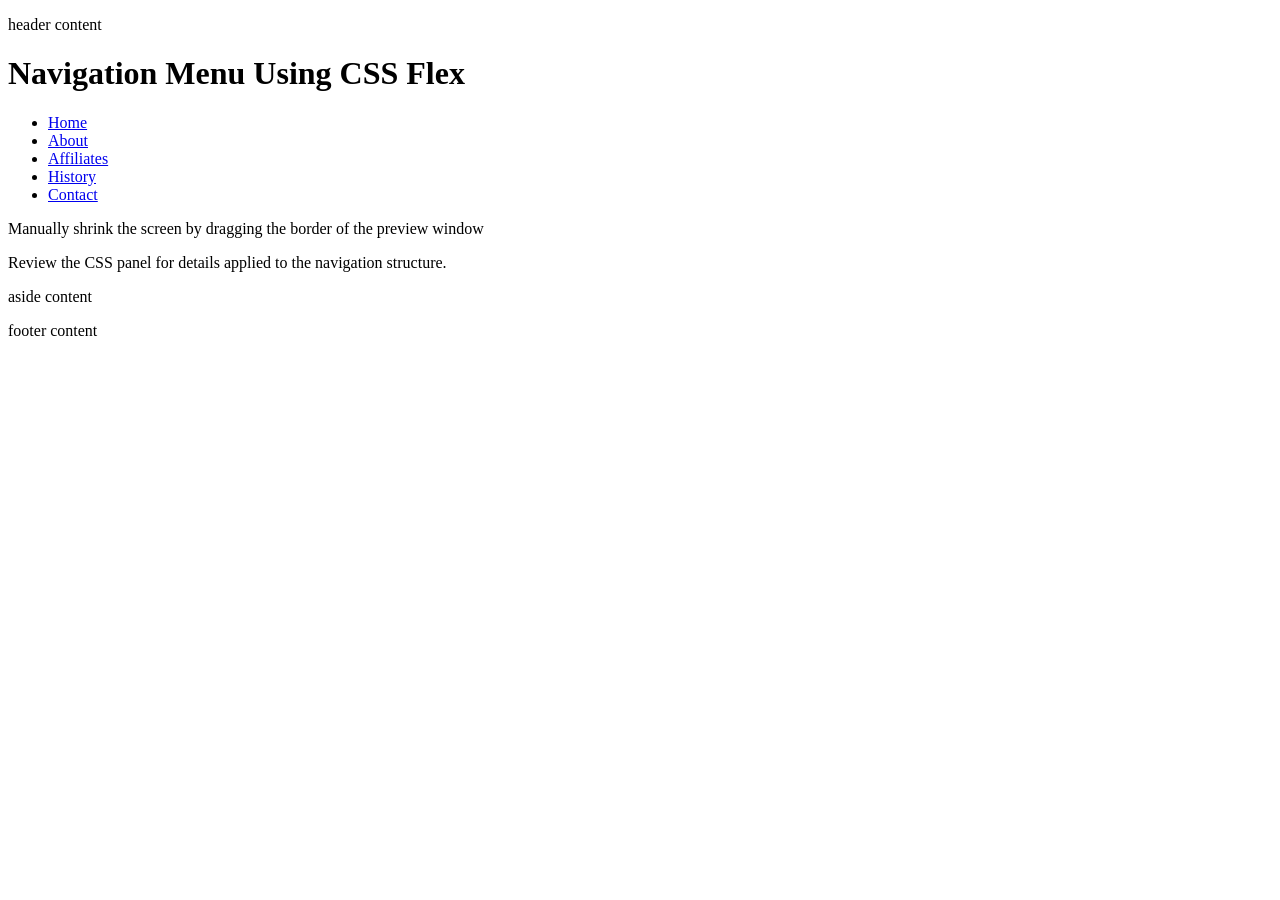
==== index.html @ 7c9ff8db "a" ====
<!DOCTYPE html>
<html lang="en">

<head>
    <meta charset="UTF-8">
    <meta name="viewport" content="width=device-width, initial-scale=1">
    <meta name="description"
      content="basic layout.">
    <meta name="author" content="Daniel Palomares">
    <title>basic layout</title>
    <link rel="stylesheet" href="styles/layout.css">
</head>

<body>
    <header>
        <p>header content</p>
    </header>
    <h1>Navigation Menu Using CSS Flex</h1>
    <nav>
    	<ul class="navigation">
    		<li><a href="#" title="Home">Home</a></li>
    		<li><a href="#" title="About Us">About</a></li>
    		<li><a href="#" title="Our Partners">Affiliates</a></li>
    		<li><a href="#" title="History of Our Organization">History</a></li>
    		<li><a href="#" title="Contact Us">Contact</a></li>
    	</ul>
    </nav>
    <div>
        <main>
        	<p>Manually shrink the screen by dragging the border of the preview window</p>
	        <p>Review the CSS panel for details applied to the navigation structure.</p>
        </main>
    </div>
    <aside>
        <p>aside content</p>
    </aside>
    <footer>
        <p>footer content</p>
    </footer>
</body>
</html>
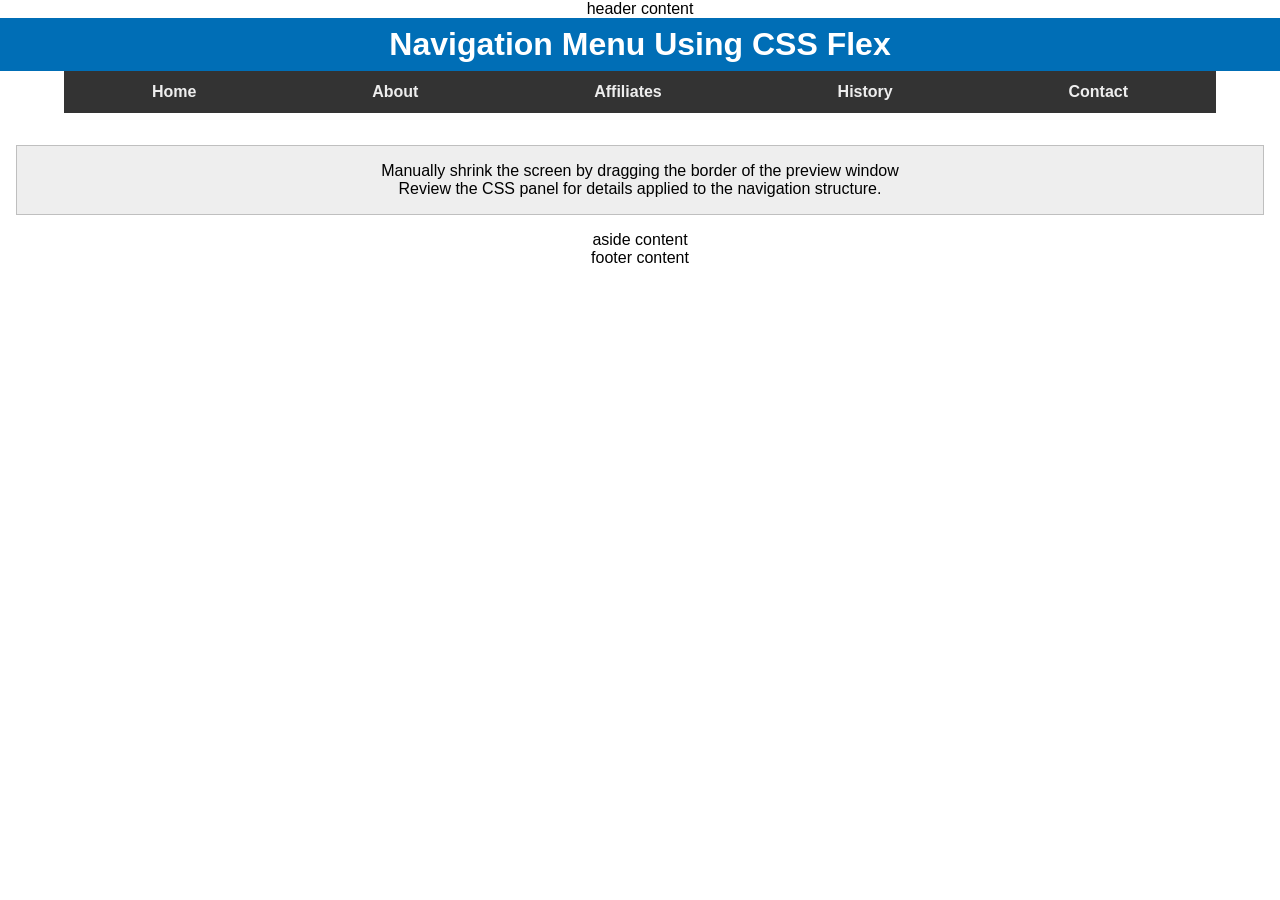
==== commit 0c679d8a: "asd" ====
--- a/index.html
+++ b/index.html
@@ -5,10 +5,10 @@
     <meta charset="UTF-8">
     <meta name="viewport" content="width=device-width, initial-scale=1">
     <meta name="description"
-      content="basic layout.">
+      content="WDD 131 - Dynamic Web Fundamentals - Daniel Palomares">
     <meta name="author" content="Daniel Palomares">
-    <title>basic layout</title>
-    <link rel="stylesheet" href="styles/layout.css">
+    <title>WDD 131 - Dynamic Web Fundamentals - Daniel Palomares</title>
+    <link rel="stylesheet" href="styles/base.css">
 </head>
 
 <body>
--- a/styles/base.css
+++ b/styles/base.css
@@ -0,0 +1,57 @@
+* {
+    margin: 0;
+    padding: 0;
+}
+
+body {
+    font-family: Arial, sans-serif;
+}
+
+h1 {
+    text-align: center;
+    background-color: rgb(0 110 182 / 1);
+    padding: 0.5rem;
+    color: #fff;
+}
+
+p {
+    text-align: center;
+}
+
+nav {
+    margin: 0 auto 2rem;
+    max-width: 90vw;
+}
+
+main {
+    margin: 1rem;
+    border: 1px solid rgb(0 0 0 / .2);
+    padding: 1rem;
+    background-color: #eee;
+}
+
+.navigation {
+    list-style: none;
+    display: flex;
+    flex-wrap: wrap;
+    background-color: #333;
+    align-items: center;
+}
+
+.navigation li {
+    flex: 1 1 auto;
+}
+
+.navigation a {
+    font-weight: 700;
+    display: block;
+    color: #eee;
+    padding: 0.75rem;
+    text-decoration: none;
+    text-align: center;
+}
+
+.navigation a:hover {
+    text-decoration: underline;
+    text-decoration-color: yellow;
+}
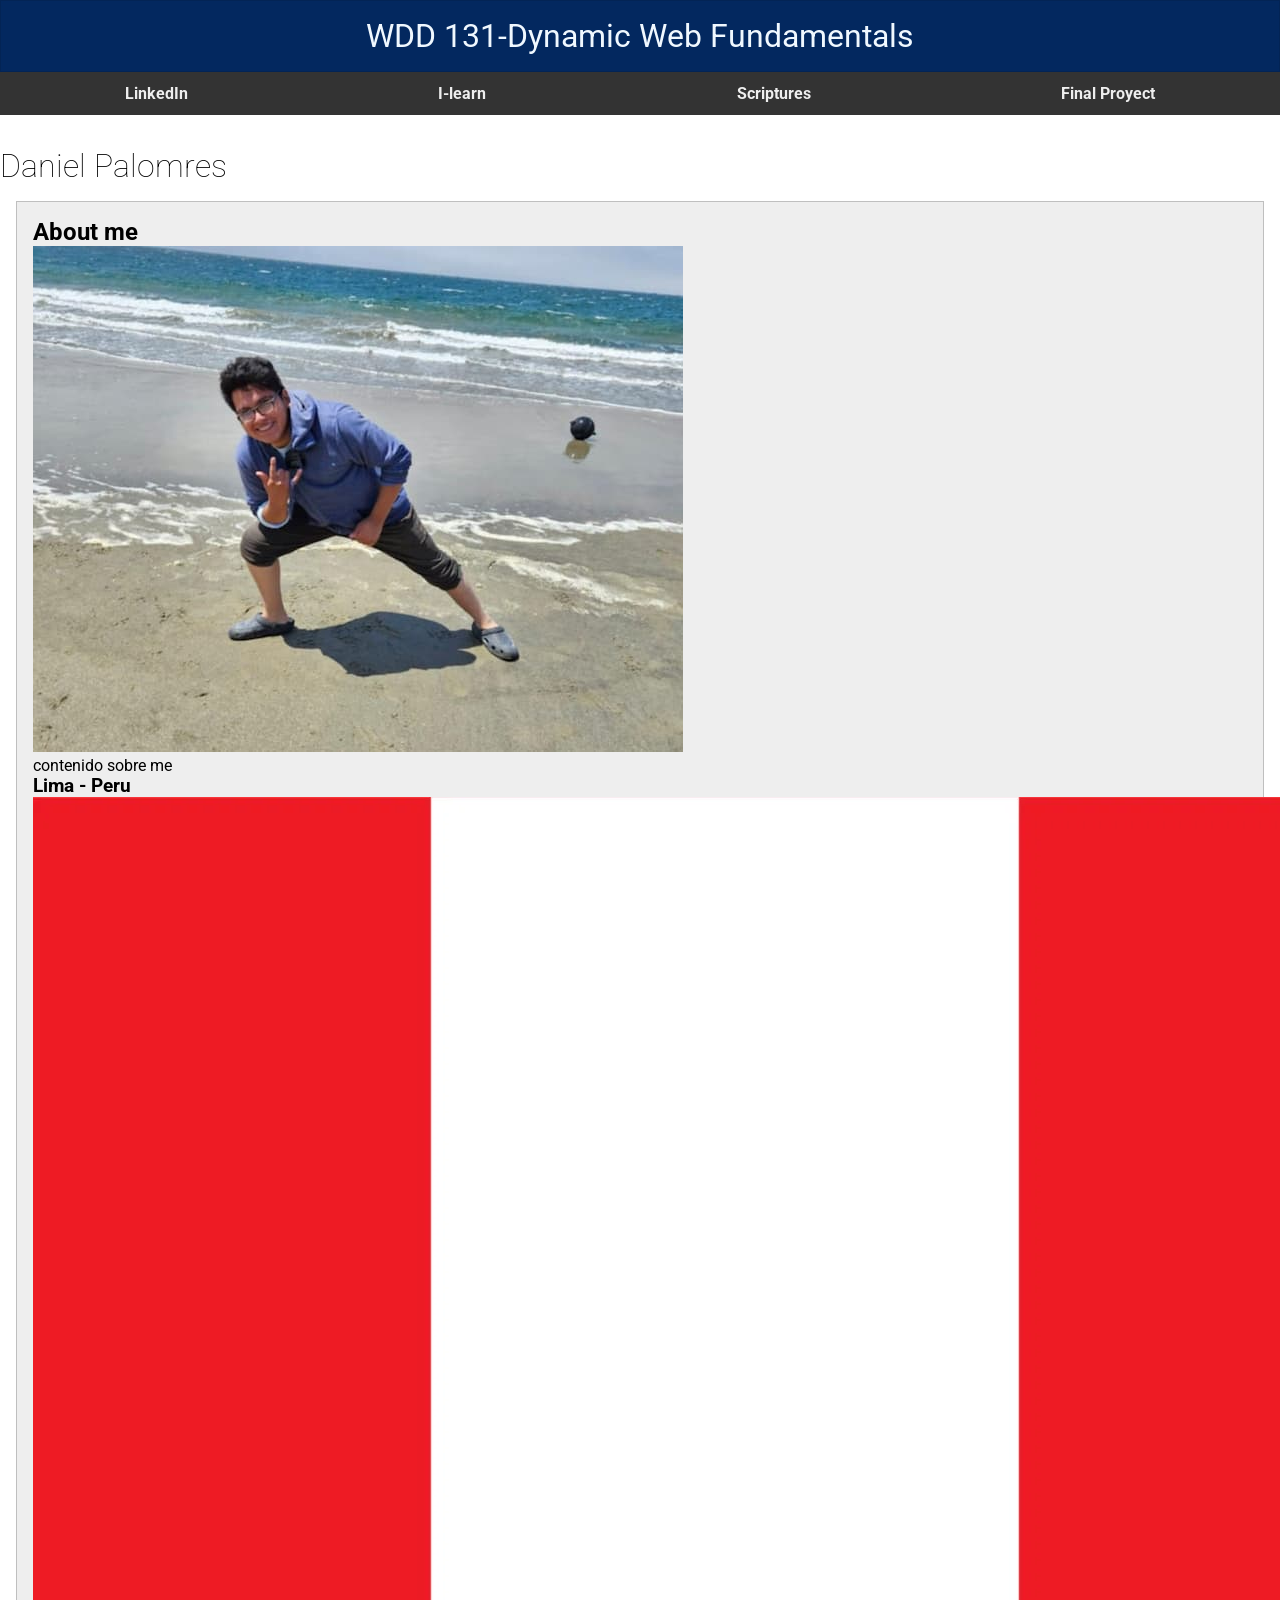
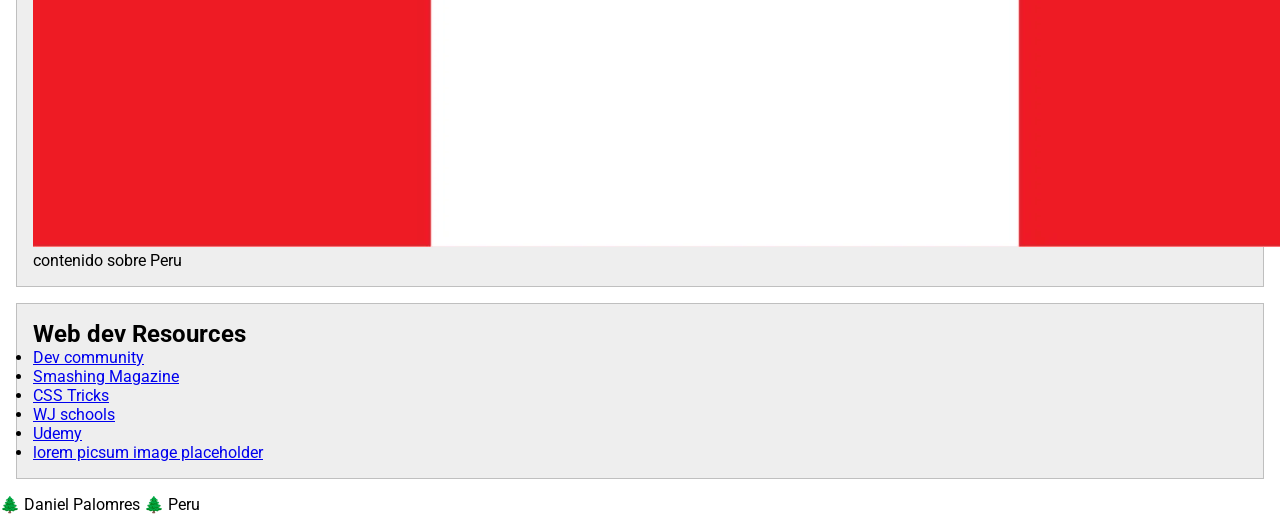
==== commit 941c2667: "index" ====
--- a/index.html
+++ b/index.html
@@ -9,33 +9,49 @@
     <meta name="author" content="Daniel Palomares">
     <title>WDD 131 - Dynamic Web Fundamentals - Daniel Palomares</title>
     <link rel="stylesheet" href="styles/base.css">
+    <link rel="preconnect" href="https://fonts.googleapis.com">
+    <link rel="preconnect" href="https://fonts.gstatic.com" crossorigin>
+    <link href="https://fonts.googleapis.com/css2?family=Roboto:ital,wght@0,100..900;1,100..900&display=swap" rel="stylesheet">
 </head>
 
 <body>
     <header>
-        <p>header content</p>
+        <span id="course_title">WDD 131-Dynamic Web Fundamentals</span>
+        <nav>
+        	<ul class="navigation">
+        		<li><a href="https://www.linkedin.com/in/daniel-adrian-palomares-sanchez-a4a1a0399/" title="Home">LinkedIn</a></li>
+        		<li><a href="https://byupw.instructure.com/." title="I-learn">I-learn</a></li>
+        		<li><a href="https://www.churchofjesuschrist.org/study/scriptures/dc-testament/dc/122?lang=spa&id=p7#p7" title="Our Partners">Scriptures</a></li>
+        		<li><a href="#" title="Final Proyect">Final Proyect</a></li>
+        	</ul>
+        </nav>
     </header>
-    <h1>Navigation Menu Using CSS Flex</h1>
-    <nav>
-    	<ul class="navigation">
-    		<li><a href="#" title="Home">Home</a></li>
-    		<li><a href="#" title="About Us">About</a></li>
-    		<li><a href="#" title="Our Partners">Affiliates</a></li>
-    		<li><a href="#" title="History of Our Organization">History</a></li>
-    		<li><a href="#" title="Contact Us">Contact</a></li>
-    	</ul>
-    </nav>
-    <div>
-        <main>
-        	<p>Manually shrink the screen by dragging the border of the preview window</p>
-	        <p>Review the CSS panel for details applied to the navigation structure.</p>
-        </main>
-    </div>
-    <aside>
-        <p>aside content</p>
-    </aside>
+    <main>
+        <h1>Daniel Palomres</h1>  
+        <section class="card">
+            <h2>About me</h2>
+            <img src="images/profile.jpg" alt="a picture of me">
+            <p>contenido sobre me</p>
+            <h3>Lima - Peru</h3>
+            <img src="images/bandera-de-peru.jpg" alt="bandera del Peru">
+            <p>contenido sobre Peru</p>
+        </section>
+        <section class="card">
+            <h2>Web dev Resources</h2>
+            <ul>
+        		<li><a href="#" title="Dev community">Dev community</a></li>
+        		<li><a href="#" title="Smashing Magazine">Smashing Magazine</a></li>
+        		<li><a href="#" title="CSS Tricks">CSS Tricks</a></li>
+        		<li><a href="#" title="WJ schools">WJ schools</a></li>
+                <li><a href="#" title="Udemy">Udemy</a></li>
+                <li><a href="#" title="lorem picsum image placeholder">lorem picsum image placeholder</a></li>
+        	</ul>
+        </section>
+    </main>
+
     <footer>
-        <p>footer content</p>
+        <p><span id="currentyear"></span> 🌲 Daniel Palomres 🌲 Peru</p>
+        <p id="lastmodified"></p>
     </footer>
 </body>
 </html>
--- a/styles/base.css
+++ b/styles/base.css
@@ -2,56 +2,54 @@
     margin: 0;
     padding: 0;
 }
-
-body {
-    font-family: Arial, sans-serif;
+body{
+    font-family: "Roboto", sans-serif;
+    font-weight: 400;
 }
-
-h1 {
-    text-align: center;
-    background-color: rgb(0 110 182 / 1);
-    padding: 0.5rem;
-    color: #fff;
+h1{
+    font-weight: 100;
 }
-
-p {
-    text-align: center;
+header span{
+    display: block;
+    background-color: #03285f;
+	padding: 1rem;
+	border: 1px solid rgb(0 0 0 / 10%);
+	font-size: 2rem;
+	text-align: center;
+    color: aliceblue;
 }
 
 nav {
-    margin: 0 auto 2rem;
-    max-width: 90vw;
-}
-
-main {
-    margin: 1rem;
-    border: 1px solid rgb(0 0 0 / .2);
-    padding: 1rem;
-    background-color: #eee;
+	margin: 0 auto 2rem;
+	max-width: 100vw;
 }
 
 .navigation {
-    list-style: none;
-    display: flex;
-    flex-wrap: wrap;
-    background-color: #333;
-    align-items: center;
+	list-style: none;
+	display: flex;
+	flex-wrap: wrap;
+	background-color: #333;
+	align-items: center;
 }
-
 .navigation li {
-    flex: 1 1 auto;
+	flex: 1 1 auto; /* What is the difference between auto and 100% flex-basis? - turn on link borders to view */
 }
-
 .navigation a {
-    font-weight: 700;
-    display: block;
-    color: #eee;
-    padding: 0.75rem;
-    text-decoration: none;
-    text-align: center;
+	font-weight: 700;
+	display: block;
+	color: #eee;
+	padding: 0.75rem;
+	text-decoration: none;
+	text-align: center;
 }
 
 .navigation a:hover {
-    text-decoration: underline;
-    text-decoration-color: yellow;
+	text-decoration: underline;
+}
+
+.card {
+	margin: 1rem;
+	border: 1px solid rgb(0 0 0 / .2);
+	padding: 1rem;
+	background-color: #eee;
 }
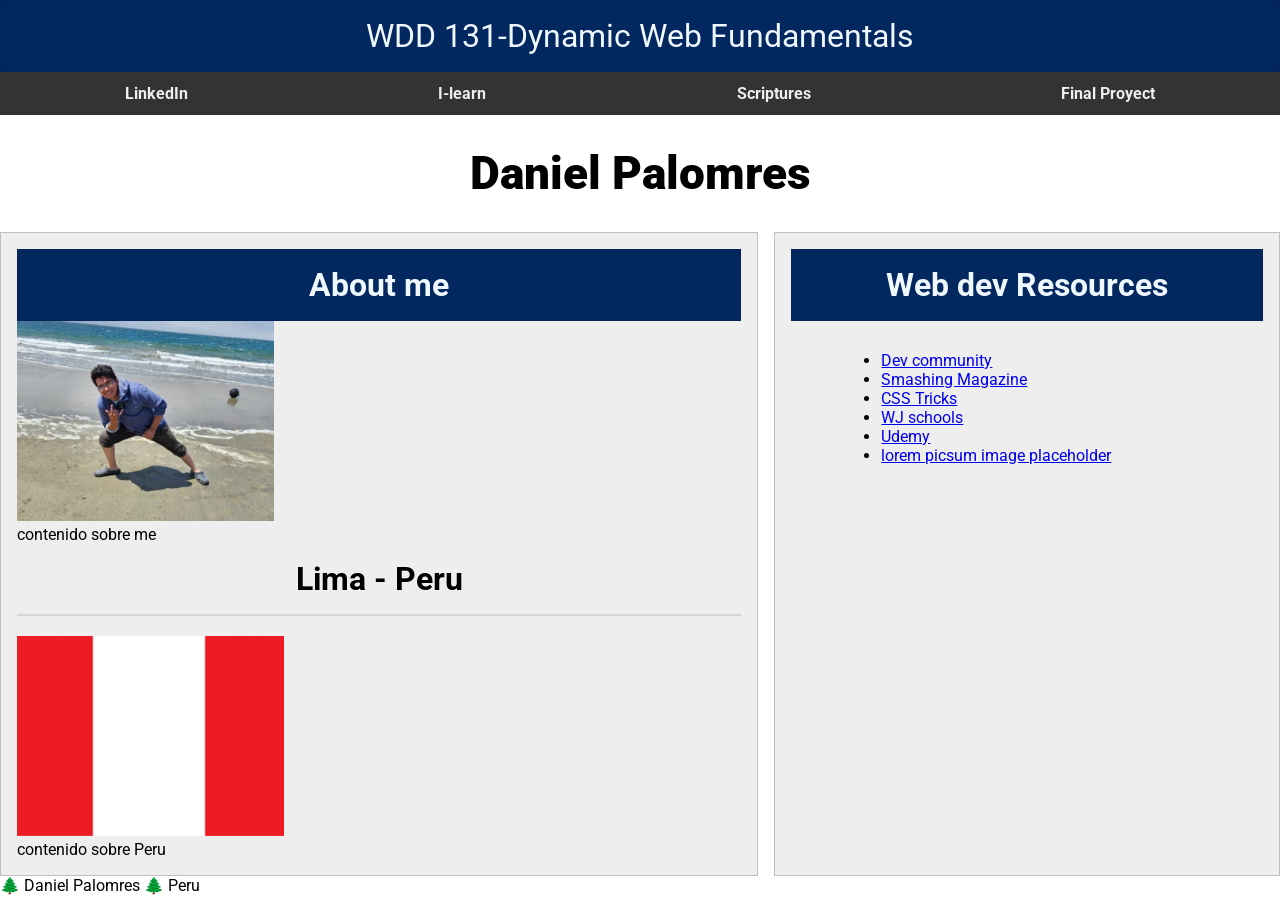
==== commit 20c89684: "finishing" ====
--- a/index.html
+++ b/index.html
@@ -16,7 +16,7 @@
 
 <body>
     <header>
-        <span id="course_title">WDD 131-Dynamic Web Fundamentals</span>
+        <span id="course-title">WDD 131-Dynamic Web Fundamentals</span>
         <nav>
         	<ul class="navigation">
         		<li><a href="https://www.linkedin.com/in/daniel-adrian-palomares-sanchez-a4a1a0399/" title="Home">LinkedIn</a></li>
@@ -38,7 +38,7 @@
         </section>
         <section class="card">
             <h2>Web dev Resources</h2>
-            <ul>
+            <ul class="resources">
         		<li><a href="#" title="Dev community">Dev community</a></li>
         		<li><a href="#" title="Smashing Magazine">Smashing Magazine</a></li>
         		<li><a href="#" title="CSS Tricks">CSS Tricks</a></li>
--- a/styles/base.css
+++ b/styles/base.css
@@ -32,7 +32,7 @@
 	align-items: center;
 }
 .navigation li {
-	flex: 1 1 auto; /* What is the difference between auto and 100% flex-basis? - turn on link borders to view */
+	flex: 1 1 auto;
 }
 .navigation a {
 	font-weight: 700;
@@ -47,9 +47,54 @@
 	text-decoration: underline;
 }
 
+main {
+    display: grid;
+    grid-template-columns: 6fr 4fr;
+    gap: 1rem;
+}
+
+main h1 {
+    grid-column: 1 / -1;
+    text-align: center;
+    margin-bottom: 1rem;
+    font-weight: 1000;
+    font-size: 4cap;
+}
+
 .card {
-	margin: 1rem;
-	border: 1px solid rgb(0 0 0 / .2);
+    border: 1px solid rgb(0 0 0 / .2);
+    padding: 1rem;
+    background-color: #eee;
+}
+
+img{
+    height: 200px;
+    width: auto;
+}
+h2{
+    
+    display: block;
+    background-color: #03285f;
 	padding: 1rem;
-	background-color: #eee;
-}+	border: 1px solid rgb(0 0 0 / 10%);
+	font-size: 2rem;
+	text-align: center;
+    color: aliceblue;
+}
+
+.resources{
+    margin-left: 80px;
+    margin-bottom: 20px;
+    margin-top: 20px;
+    padding: 10px;
+}
+
+h3{
+    
+	padding: 1rem;
+	border-bottom: 2px solid rgb(0 0 0 / 10%);
+	font-size: 2rem;
+	text-align: center;
+    color: rgb(0, 0, 0);
+    margin-bottom: 20px;
+}
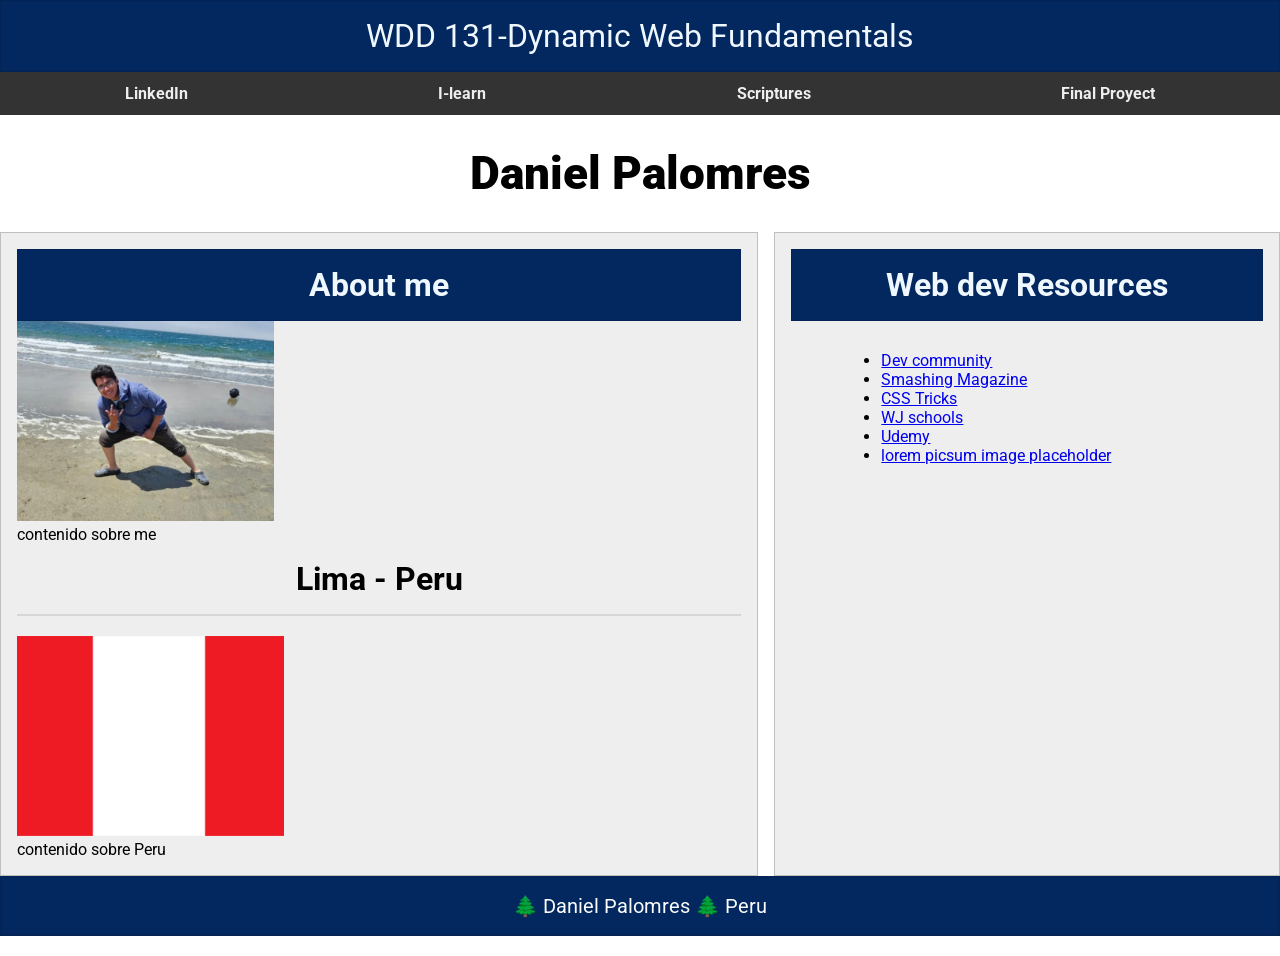
==== commit 75c6cfc4: "getdata" ====
--- a/index.html
+++ b/index.html
@@ -7,11 +7,12 @@
     <meta name="description"
       content="WDD 131 - Dynamic Web Fundamentals - Daniel Palomares">
     <meta name="author" content="Daniel Palomares">
-    <title>WDD 131 - Dynamic Web Fundamentals - Daniel Palomares</title>
+    <title>WDD,131,Dynamic Web Fundamentals,Daniel Palomares</title>
     <link rel="stylesheet" href="styles/base.css">
     <link rel="preconnect" href="https://fonts.googleapis.com">
     <link rel="preconnect" href="https://fonts.gstatic.com" crossorigin>
     <link href="https://fonts.googleapis.com/css2?family=Roboto:ital,wght@0,100..900;1,100..900&display=swap" rel="stylesheet">
+    <script src="scripts/getdata.js" defer></script>
 </head>
 
 <body>
--- a/styles/base.css
+++ b/styles/base.css
@@ -98,3 +98,14 @@
     color: rgb(0, 0, 0);
     margin-bottom: 20px;
 }
+
+footer{
+	padding: 1rem;
+	border: 2px solid rgb(0 0 0 / 10%);
+	font-size: 20px;
+    background-color: #03285f;
+	text-align: center;
+    color: rgb(252, 252, 252);
+    margin-bottom: 20px;    
+}
+
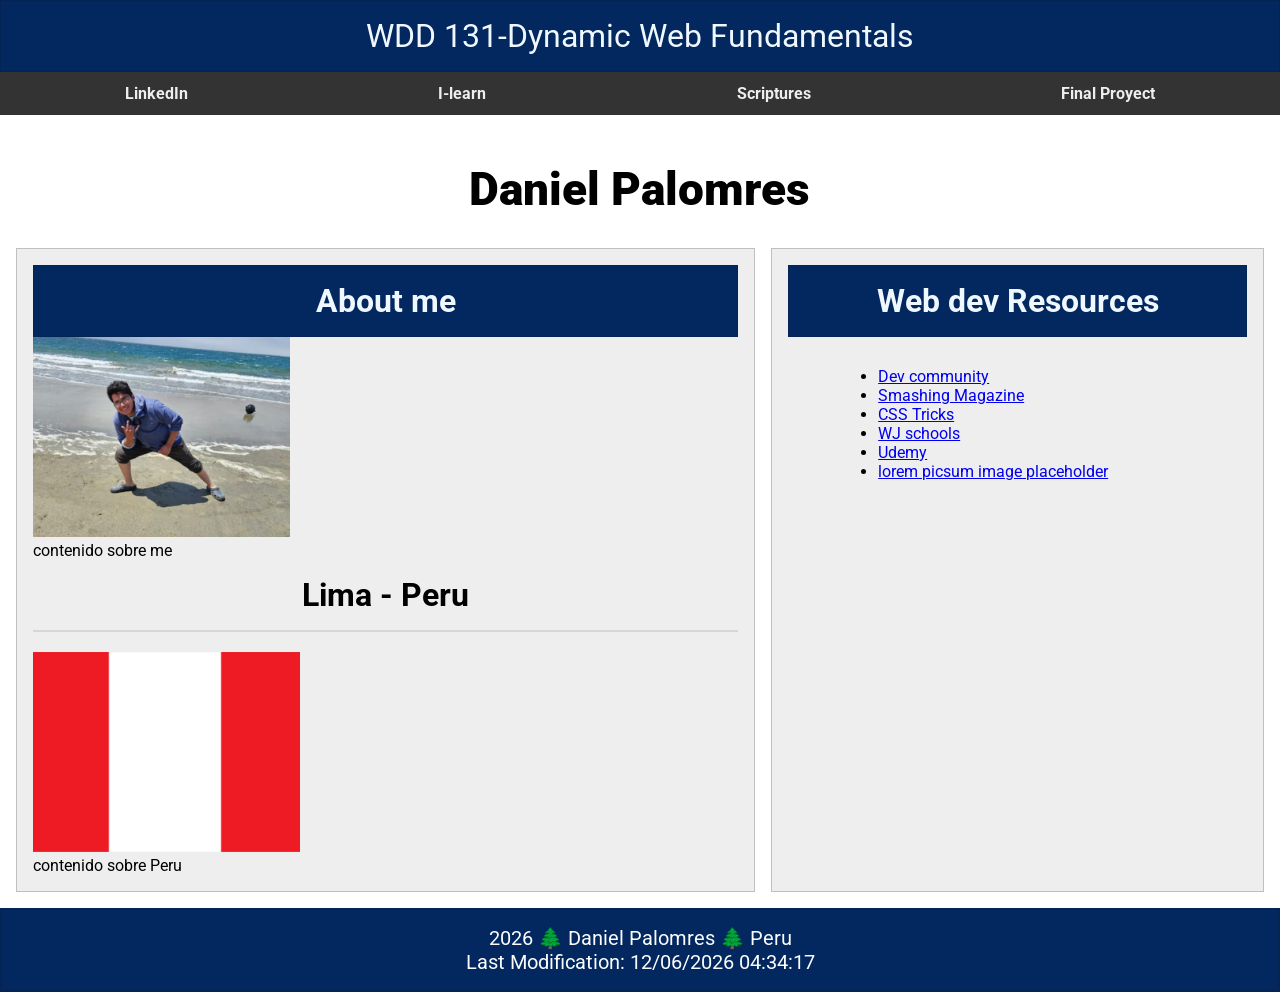
==== commit 385e757d: "renaming" ====
--- a/index.html
+++ b/index.html
@@ -12,7 +12,7 @@
     <link rel="preconnect" href="https://fonts.googleapis.com">
     <link rel="preconnect" href="https://fonts.gstatic.com" crossorigin>
     <link href="https://fonts.googleapis.com/css2?family=Roboto:ital,wght@0,100..900;1,100..900&display=swap" rel="stylesheet">
-    <script src="scripts/getdata.js" defer></script>
+    <script src="scripts/getdates.js" defer></script>
 </head>
 
 <body>
--- a/styles/base.css
+++ b/styles/base.css
@@ -51,6 +51,7 @@
     display: grid;
     grid-template-columns: 6fr 4fr;
     gap: 1rem;
+    padding: 1rem;
 }
 
 main h1 {
@@ -105,7 +106,9 @@
 	font-size: 20px;
     background-color: #03285f;
 	text-align: center;
-    color: rgb(252, 252, 252);
-    margin-bottom: 20px;    
+    color: rgb(252, 252, 252);  
 }
 
+header{
+    margin-bottom: 1rem;
+}
